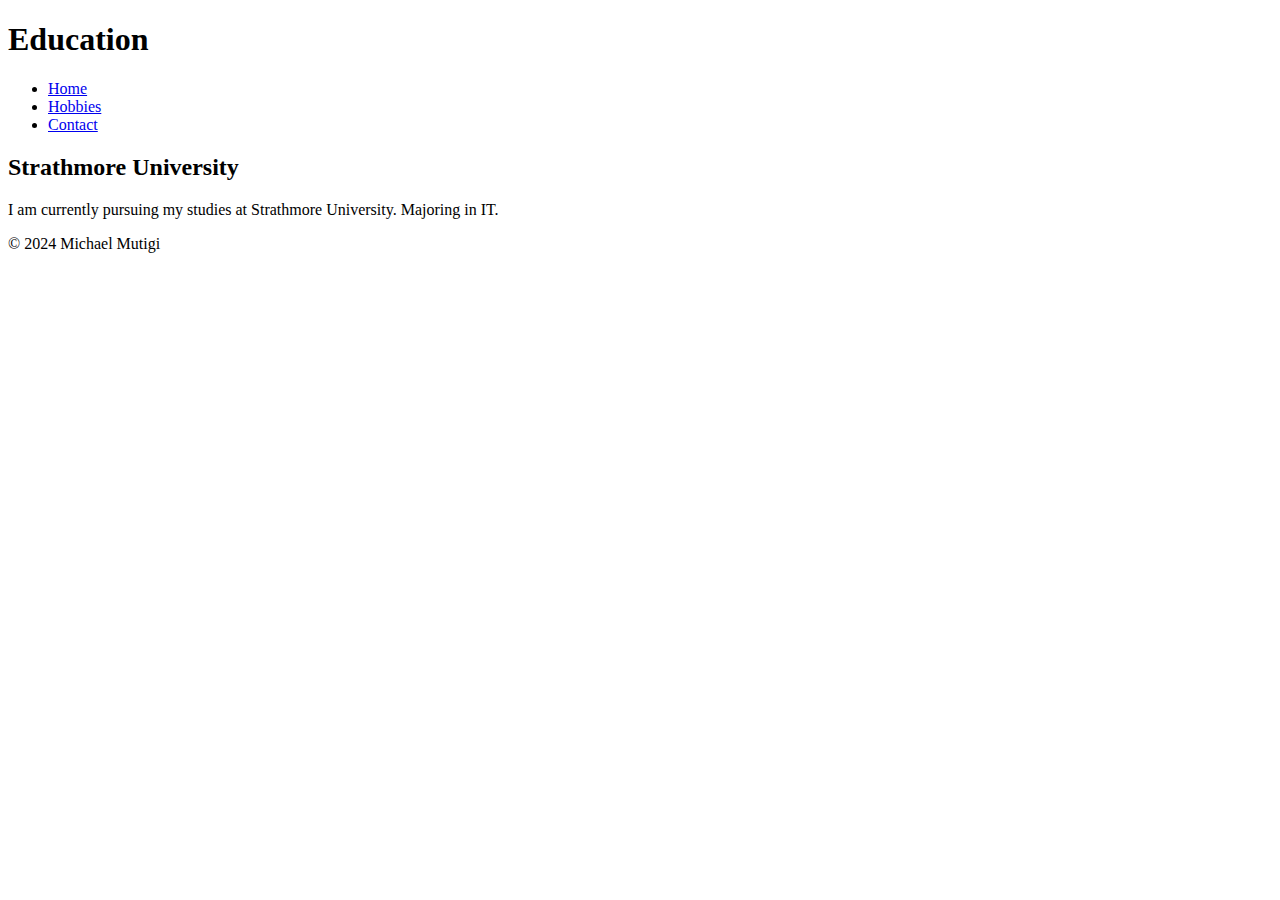
==== Assingment 2/Education.html @ 1cb691c5 "Add files via upload" ====
<!DOCTYPE html>
<html lang="en">
<head>
    <meta charset="UTF-8">
    <meta name="viewport" content="width=device-width, initial-scale=1.0">
    <link rel="stylesheet" href="Style.css">
    <title>Michael Mutigi - Education</title>
</head>
<body>

    <header>
        <h1>Education</h1>
        <nav>
            <ul>
                <li><a href="index.html">Home</a></li>
                <li><a href="Hobbies.html">Hobbies</a></li>
                <li><a href="Profile.html">Contact</a></li>
            </ul>
        </nav>
    </header>

    <section id="education">
        <h2>Strathmore University</h2>
        <p>I am currently pursuing my studies at Strathmore University. Majoring in IT.</p>
        
    </section>

    <footer>
        <p>&copy; 2024 Michael Mutigi</p>
    </footer>

</body>
</html>
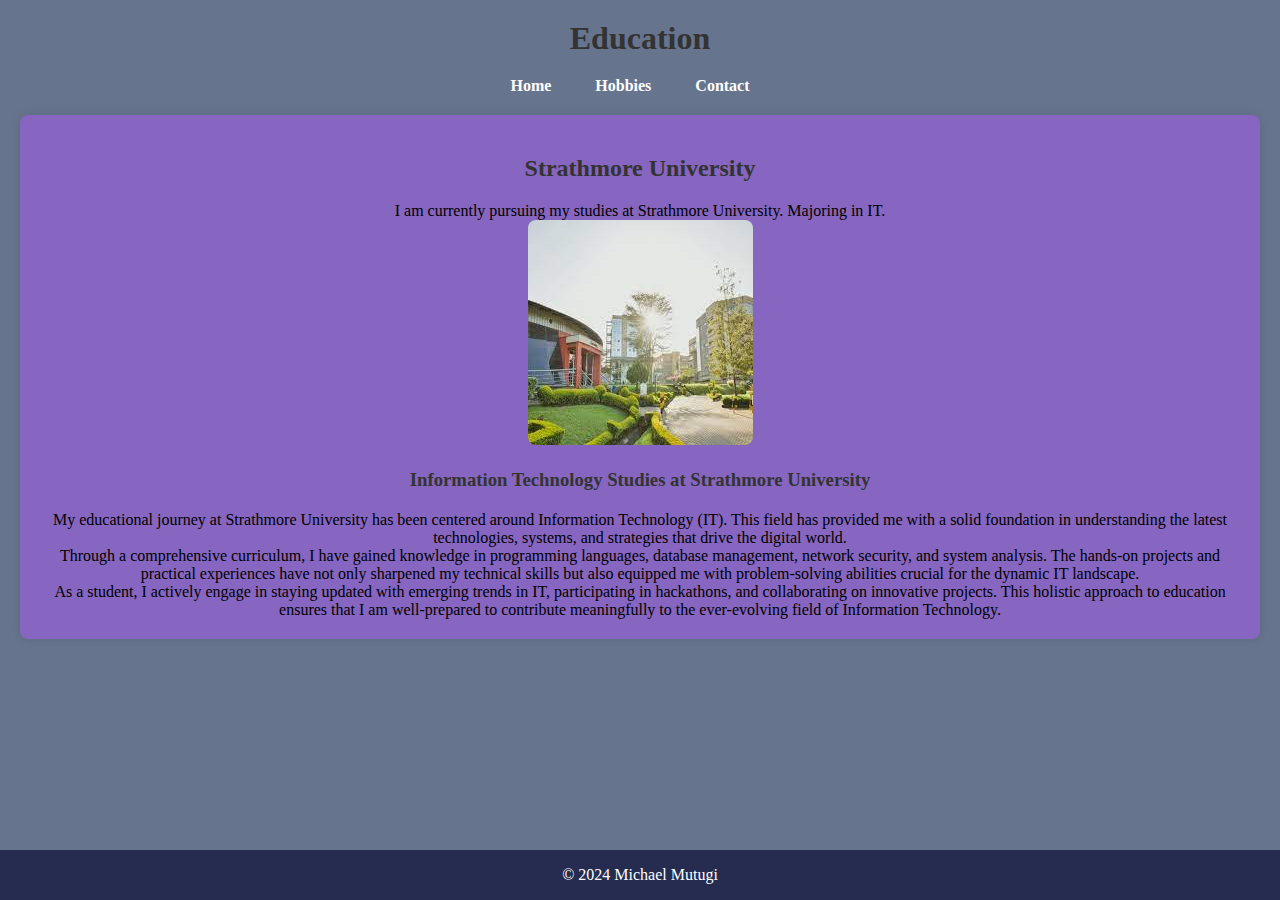
==== commit a94f9f82: "Add files via upload" ====
--- a/Assingment 2/Education.html
+++ b/Assingment 2/Education.html
@@ -3,7 +3,7 @@
 <head>
     <meta charset="UTF-8">
     <meta name="viewport" content="width=device-width, initial-scale=1.0">
-    <link rel="stylesheet" href="Style.css">
+    <link rel="stylesheet" href="CSS/Style.css">
     <title>Michael Mutigi - Education</title>
 </head>
 <body>
@@ -14,19 +14,29 @@
             <ul>
                 <li><a href="index.html">Home</a></li>
                 <li><a href="Hobbies.html">Hobbies</a></li>
-                <li><a href="Profile.html">Contact</a></li>
+                <li><a href="Contact.html">Contact</a></li>
             </ul>
         </nav>
     </header>
 
     <section id="education">
+        <div class="main">
+        <div class="about-text">
         <h2>Strathmore University</h2>
         <p>I am currently pursuing my studies at Strathmore University. Majoring in IT.</p>
+        <img src="IMAGES/strathmore.jpg" <br>
         
+        <h3>Information Technology Studies at Strathmore University</h3>
+        <p>My educational journey at Strathmore University has been centered around Information Technology (IT). This field has provided me with a solid foundation in understanding the latest technologies, systems, and strategies that drive the digital world.</p>
+        <p>Through a comprehensive curriculum, I have gained knowledge in programming languages, database management, network security, and system analysis. The hands-on projects and practical experiences have not only sharpened my technical skills but also equipped me with problem-solving abilities crucial for the dynamic IT landscape.</p>
+        <p>As a student, I actively engage in staying updated with emerging trends in IT, participating in hackathons, and collaborating on innovative projects. This holistic approach to education ensures that I am well-prepared to contribute meaningfully to the ever-evolving field of Information Technology.</p>
+    </div>
+</div>
+
     </section>
 
     <footer>
-        <p>&copy; 2024 Michael Mutigi</p>
+        <p>&copy; 2024 Michael Mutugi</p>
     </footer>
 
 </body>
--- a/Assingment 2/CSS/Style.css
+++ b/Assingment 2/CSS/Style.css
@@ -0,0 +1,69 @@
+body{
+    background-color: rgb(102, 116, 141);
+    margin: 0;
+}
+*{
+padding: 0%;
+margin: 0%;
+font-family: Georgia, 'Times New Roman', Times, serif;
+box-sizing: border-box;       
+}
+.education{
+    width: auto;
+    padding: 78px 0px;
+    background-color: rgb(87, 87, 79);
+}
+.education image{
+    height: auto;
+    width: 420px;
+}
+nav ul {
+    list-style: none;
+    padding: 0;
+    text-align: center;
+}
+
+nav li {
+    display: inline-block;
+    margin-right: 20px;
+}
+
+nav a {
+    text-decoration: none;
+    color: #fff;
+    font-weight: bold;
+    font-size: 16px;
+    padding: 10px;
+    transition: color 0.3s ease;
+}
+
+nav a:hover {
+    color: #2417da; 
+}
+section {
+    margin: 20px;
+    background-color: #8666c0;
+    padding: 20px;
+    border-radius: 8px;
+    box-shadow: 0 0 10px rgba(0, 0, 0, 0.1);
+    text-align: center;
+}
+h1, h2, h3{
+    color: #333;
+    text-align: center;
+    padding: 20px
+}
+img {
+    max-width: 100%;
+    height: auto;
+    border-radius: 8px;
+}
+footer {
+    background-color: #252c50;
+    color: #fff;
+    padding: 1em;
+    text-align: center;
+    position: fixed;
+    bottom: 0;
+    width: 100%;
+}
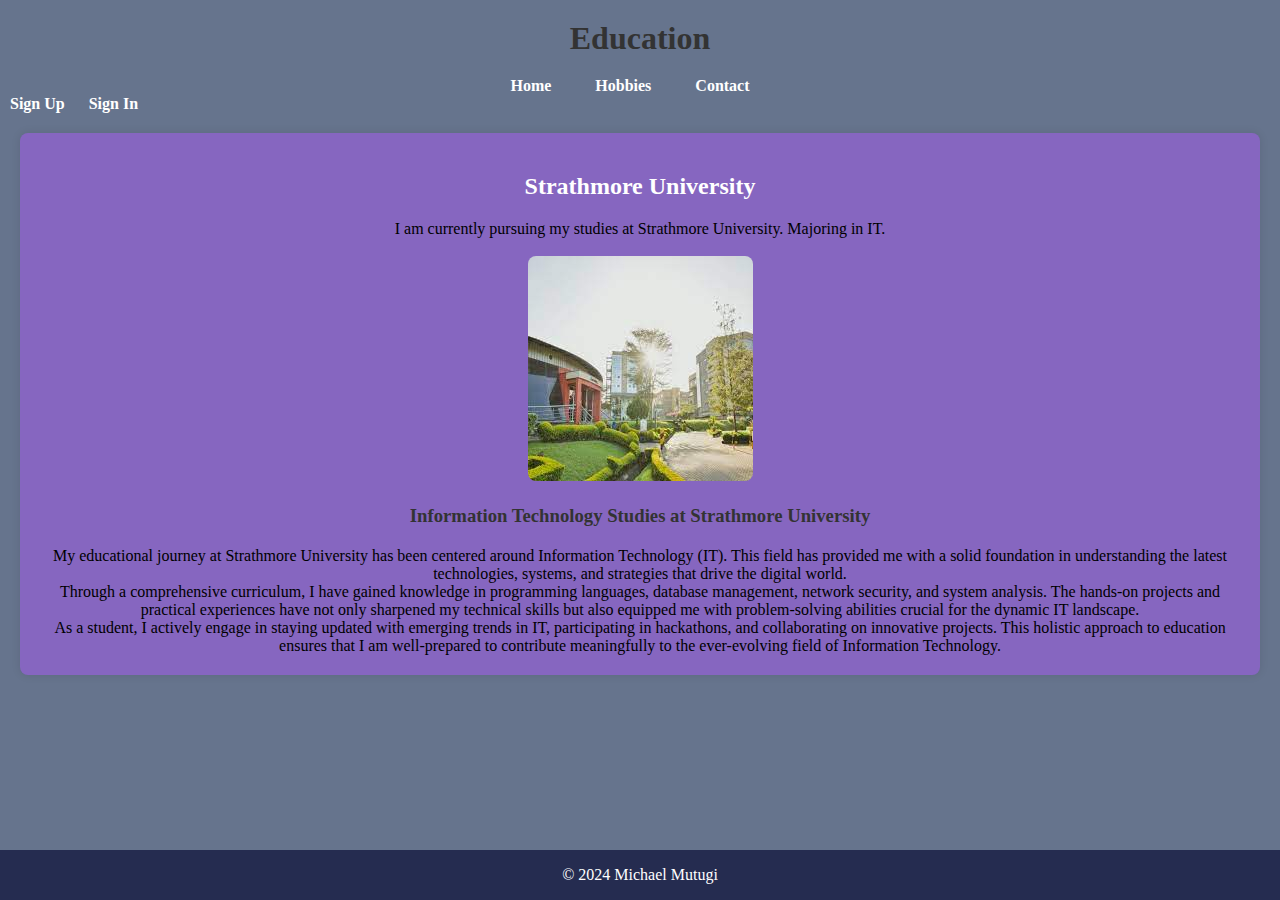
==== commit 6ea5c742: "Add files via upload" ====
--- a/Assingment 2/Education.html
+++ b/Assingment 2/Education.html
@@ -16,14 +16,23 @@
                 <li><a href="Hobbies.html">Hobbies</a></li>
                 <li><a href="Contact.html">Contact</a></li>
             </ul>
+            <div class="toplink">
+                <div class="toplink_right">
+                    <a href="signup.html">Sign Up</a>
+                    <a href="signin.html">Sign In</a>
+                </div>
+            </div>
         </nav>
+        
     </header>
 
     <section id="education">
+        <!--
         <div class="main">
         <div class="about-text">
+            -->
         <h2>Strathmore University</h2>
-        <p>I am currently pursuing my studies at Strathmore University. Majoring in IT.</p>
+        <p>I am currently pursuing my studies at Strathmore University. Majoring in IT.</p><br>
         <img src="IMAGES/strathmore.jpg" <br>
         
         <h3>Information Technology Studies at Strathmore University</h3>
--- a/Assingment 2/CSS/Style.css
+++ b/Assingment 2/CSS/Style.css
@@ -1,69 +1,2 @@
-body{
-    background-color: rgb(102, 116, 141);
-    margin: 0;
-}
-*{
-padding: 0%;
-margin: 0%;
-font-family: Georgia, 'Times New Roman', Times, serif;
-box-sizing: border-box;       
-}
-.education{
-    width: auto;
-    padding: 78px 0px;
-    background-color: rgb(87, 87, 79);
-}
-.education image{
-    height: auto;
-    width: 420px;
-}
-nav ul {
-    list-style: none;
-    padding: 0;
-    text-align: center;
-}
-
-nav li {
-    display: inline-block;
-    margin-right: 20px;
-}
-
-nav a {
-    text-decoration: none;
-    color: #fff;
-    font-weight: bold;
-    font-size: 16px;
-    padding: 10px;
-    transition: color 0.3s ease;
-}
-
-nav a:hover {
-    color: #2417da; 
-}
-section {
-    margin: 20px;
-    background-color: #8666c0;
-    padding: 20px;
-    border-radius: 8px;
-    box-shadow: 0 0 10px rgba(0, 0, 0, 0.1);
-    text-align: center;
-}
-h1, h2, h3{
-    color: #333;
-    text-align: center;
-    padding: 20px
-}
-img {
-    max-width: 100%;
-    height: auto;
-    border-radius: 8px;
-}
-footer {
-    background-color: #252c50;
-    color: #fff;
-    padding: 1em;
-    text-align: center;
-    position: fixed;
-    bottom: 0;
-    width: 100%;
-}
+@import "Mainstructure.css";
+@import "style2.css";